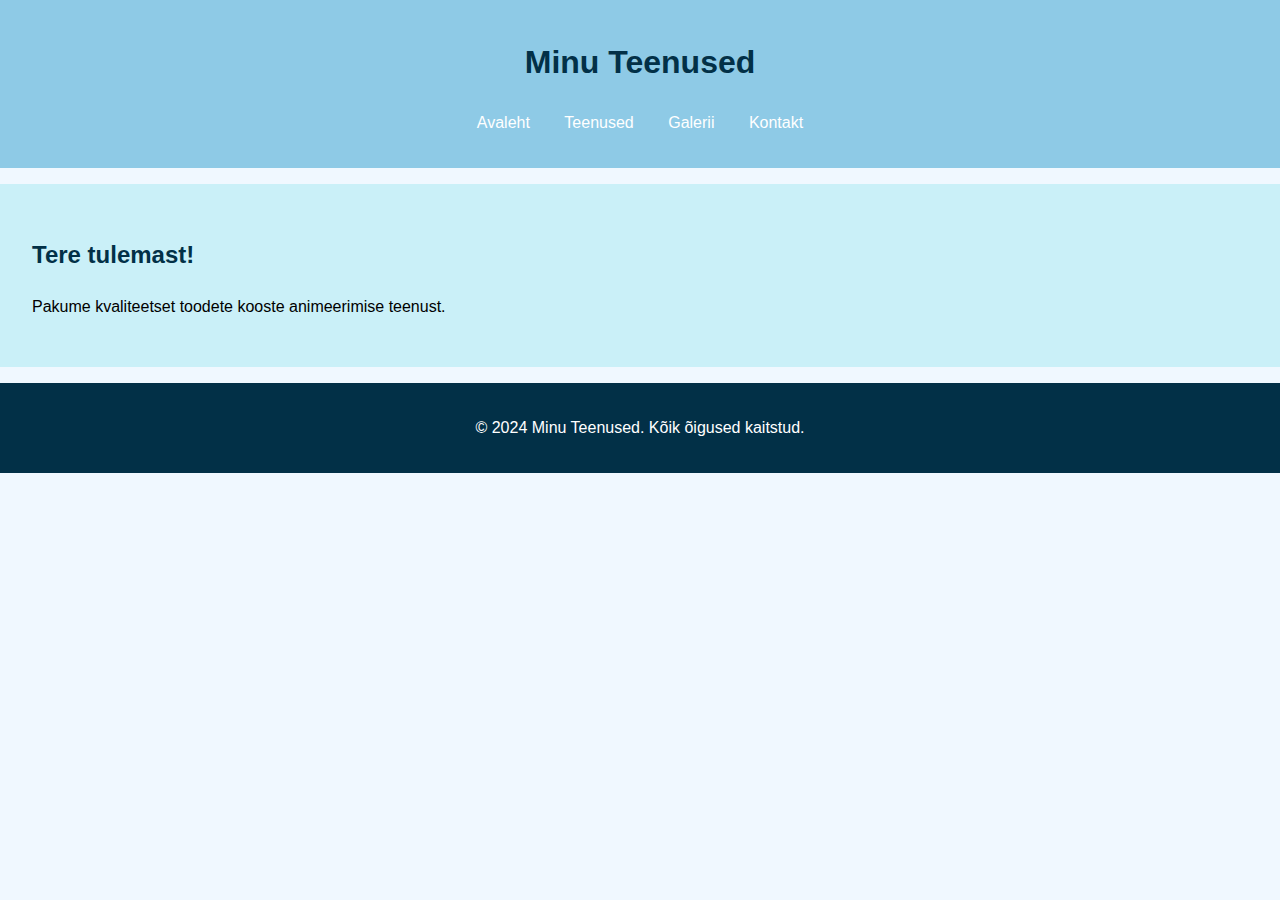
==== index.html @ cebe12a5 "Update index.html" ====
<!DOCTYPE html>
<html lang="et">
<head>
  <meta charset="UTF-8">
  <meta name="viewport" content="width=device-width, initial-scale=1.0">
  <title>Teenuse Tutvustus</title>
  <link rel="stylesheet" href="style.css">
  <script>
    // Näita ainult valitud sektsiooni
    function showSection(sectionId) {
      const sections = document.querySelectorAll('section');
      sections.forEach(section => section.style.display = 'none');

      const activeSection = document.getElementById(sectionId);
      if (activeSection) activeSection.style.display = 'block';
    }

    // Näita ainult valitud galerii alamjaotust
    function showGallery(type) {
      document.getElementById('pildid').style.display = 'none';
      document.getElementById('animatsioonid').style.display = 'none';

      const activeSection = document.getElementById(type);
      if (activeSection) activeSection.style.display = 'block';
    }

    // Näita ainult avalehte alguses
    document.addEventListener('DOMContentLoaded', () => showSection('avaleht'));
  </script>
</head>
<body>
  <header>
    <h1>Minu Teenused</h1>
    <nav>
      <ul>
        <li><a href="#" onclick="showSection('avaleht')">Avaleht</a></li>
        <li><a href="#" onclick="showSection('teenused')">Teenused</a></li>
        <li><a href="#" onclick="showSection('galerii')">Galerii</a></li>
        <li><a href="#" onclick="showSection('kontakt')">Kontakt</a></li>
      </ul>
    </nav>
  </header>

  <section id="avaleht">
    <h2>Tere tulemast!</h2>
    <p>Pakume kvaliteetset toodete kooste animeerimise teenust.</p>
  </section>

  <section id="teenused" style="display: none;">
    <h2>Meie Teenused</h2>
    <p>Tutvusta oma teenuseid siinkohal, näiteks:</p>
    <ul>
      <li>Toodete koosteanimeerimine</li>
      <li>3D-visualisatsioon</li>
      <li>Prototüüpide animatsioon</li>
    </ul>
  </section>

  <section id="galerii" style="display: none;">
    <h2>Galerii</h2>
    <nav>
      <ul>
        <li><a href="#" onclick="showGallery('pildid')">Pildid</a></li>
        <li><a href="#" onclick="showGallery('animatsioonid')">Animatsioonid</a></li>
      </ul>
    </nav>

    <div id="pildid" style="display: block;">
      <h3>Pildid</h3>
      <div class="gallery">
        <img src="images/example1.jpg" alt="Pilt 1">
        <img src="images/example2.jpg" alt="Pilt 2">
        <img src="images/example3.jpg" alt="Pilt 3">
      </div>
    </div>

    <div id="animatsioonid" style="display: none;">
      <h3>Animatsioonid</h3>
      <p>Vaata meie tehtud animatsioone:</p>
      <video controls>
        <source src="animations/example1.mp4" type="video/mp4">
        Teie brauser ei toeta videot.
      </video>
      <video controls>
        <source src="animations/example2.mp4" type="video/mp4">
        Teie brauser ei toeta videot.
      </video>
    </div>
  </section>

  <section id="kontakt" style="display: none;">
    <h2>Kontakt</h2>
    <p>Võta meiega ühendust:</p>
    <form>
      <label for="name">Nimi:</label>
      <input type="text" id="name" name="name" required>
      
      <label for="email">Email:</label>
      <input type="email" id="email" name="email" required>
      
      <label for="message">Sõnum:</label>
      <textarea id="message" name="message" required></textarea>
      
      <button type="submit">Saada</button>
    </form>
  </section>

  <footer>
    <p>© 2024 Minu Teenused. Kõik õigused kaitstud.</p>
  </footer>
</body>
</html>
---- style.css ----
/* style.css */
body {
  font-family: Arial, sans-serif;
  line-height: 1.6;
  margin: 0;
  padding: 0;
  background-color: #f0f8ff; /* Hele sinine taust */
  color: #000; /* Must tekst */
}

header {
  background-color: #8ecae6; /* Helesinine menüü */
  color: #023047; /* Tume tekst */
  padding: 1em 0;
  text-align: center;
}

header nav ul {
  list-style: none;
  padding: 0;
}

header nav ul li {
  display: inline;
  margin: 0 15px;
}

header nav ul li a {
  text-decoration: none;
  color: #fff;
}

section {
  padding: 2em;
  margin: 1em 0;
}

#avaleht {
  background-color: #caf0f8; /* Heledam sinine */
}

#teenused {
  background-color: #d4f1f4; /* Väga hele sinine */
}

#galerii {
  background-color: #e5f4e7; /* Hele roheline */
}

#kontakt {
  background-color: #f0f8ff; /* Hele sinine */
}

h1, h2 {
  color: #023047; /* Tume tekst */
}

.gallery {
  display: flex;
  gap: 10px;
}

.gallery img {
  max-width: 30%;
  border-radius: 5px;
  box-shadow: 0 2px 5px rgba(0, 0, 0, 0.2);
}

form {
  display: flex;
  flex-direction: column;
}

form label {
  margin-top: 1em;
}

form input, form textarea, form button {
  margin-top: 0.5em;
  padding: 0.5em;
  border: 1px solid #ccc;
  border-radius: 5px;
}

form button {
  background-color: #8ecae6; /* Helesinine nupp */
  color: #fff;
  cursor: pointer;
  border: none;
}

form button:hover {
  background-color: #52b788; /* Heleroheline hover */
}

footer {
  background-color: #023047; /* Tume sinine footer */
  color: #fff;
  text-align: center;
  padding: 1em 0;
}
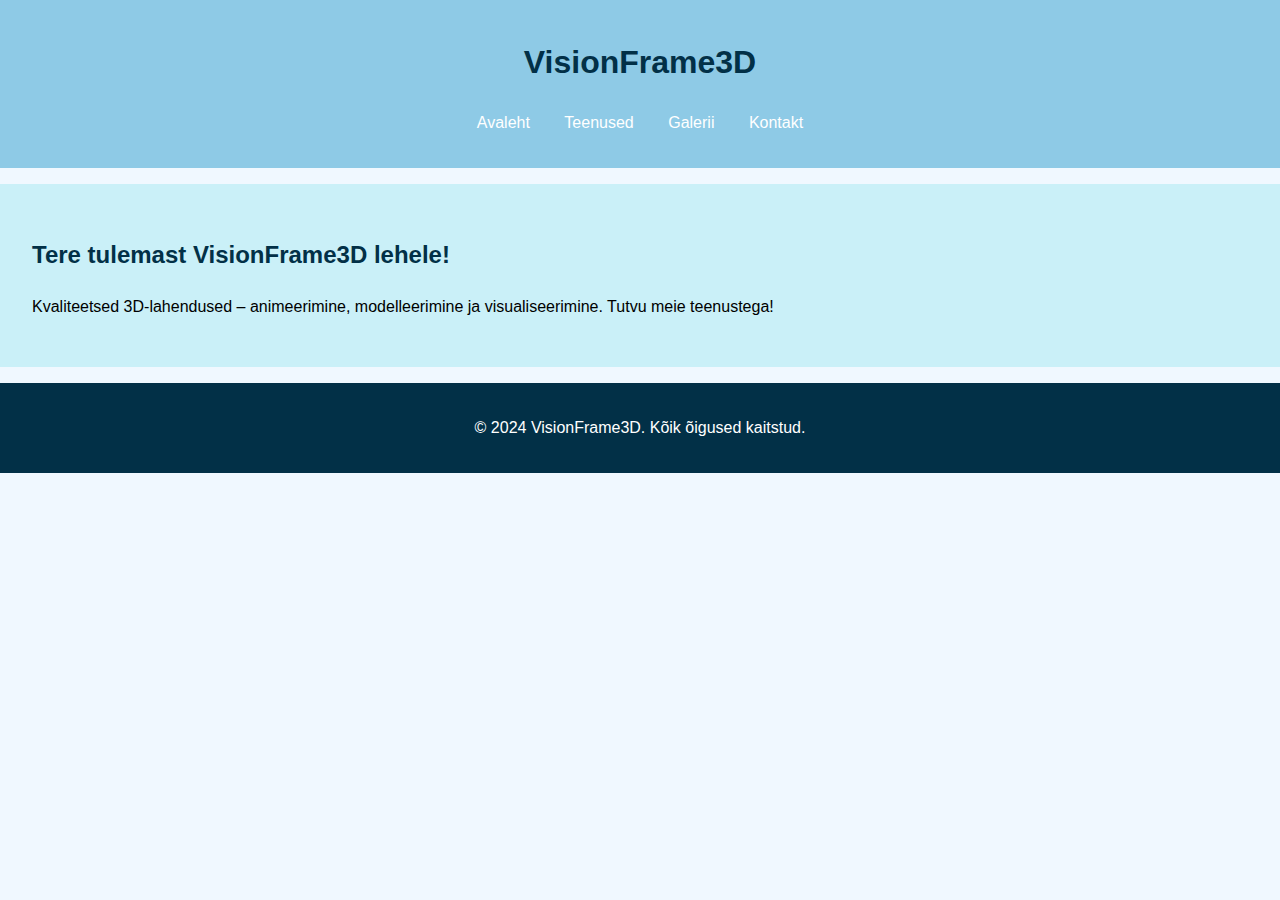
==== commit 7f4fe518: "Update index.html" ====
--- a/index.html
+++ b/index.html
@@ -3,34 +3,24 @@
 <head>
   <meta charset="UTF-8">
   <meta name="viewport" content="width=device-width, initial-scale=1.0">
-  <title>Teenuse Tutvustus</title>
+  <title>VisionFrame3D</title>
   <link rel="stylesheet" href="style.css">
   <script>
-    // Näita ainult valitud sektsiooni
     function showSection(sectionId) {
       const sections = document.querySelectorAll('section');
       sections.forEach(section => section.style.display = 'none');
-
       const activeSection = document.getElementById(sectionId);
       if (activeSection) activeSection.style.display = 'block';
     }
 
-    // Näita ainult valitud galerii alamjaotust
-    function showGallery(type) {
-      document.getElementById('pildid').style.display = 'none';
-      document.getElementById('animatsioonid').style.display = 'none';
-
-      const activeSection = document.getElementById(type);
-      if (activeSection) activeSection.style.display = 'block';
-    }
-
-    // Näita ainult avalehte alguses
     document.addEventListener('DOMContentLoaded', () => showSection('avaleht'));
   </script>
 </head>
 <body>
   <header>
-    <h1>Minu Teenused</h1>
+    <div class="logo">
+      <h1>VisionFrame3D</h1>
+    </div>
     <nav>
       <ul>
         <li><a href="#" onclick="showSection('avaleht')">Avaleht</a></li>
@@ -42,71 +32,59 @@
   </header>
 
   <section id="avaleht">
-    <h2>Tere tulemast!</h2>
-    <p>Pakume kvaliteetset toodete kooste animeerimise teenust.</p>
+    <div class="hero">
+      <h2>Tere tulemast VisionFrame3D lehele!</h2>
+      <p>Kvaliteetsed 3D-lahendused – animeerimine, modelleerimine ja visualiseerimine. Tutvu meie teenustega!</p>
+    </div>
   </section>
 
   <section id="teenused" style="display: none;">
     <h2>Meie Teenused</h2>
-    <p>Tutvusta oma teenuseid siinkohal, näiteks:</p>
-    <ul>
-      <li>Toodete koosteanimeerimine</li>
-      <li>3D-visualisatsioon</li>
-      <li>Prototüüpide animatsioon</li>
-    </ul>
+    <div class="services">
+      <div class="service">
+        <h3>Animeerimine</h3>
+        <p>Loo realistlikke liikuvaid lahendusi oma toodetele ja projektidele.</p>
+      </div>
+      <div class="service">
+        <h3>Modelleerimine</h3>
+        <p>Kõrgekvaliteediline 3D-modelleerimine vastavalt sinu vajadustele.</p>
+      </div>
+      <div class="service">
+        <h3>Visualiseerimine</h3>
+        <p>Esitle oma ideid ja projekte detailsete 3D-visualisatsioonidega.</p>
+      </div>
+    </div>
   </section>
 
   <section id="galerii" style="display: none;">
     <h2>Galerii</h2>
-    <nav>
-      <ul>
-        <li><a href="#" onclick="showGallery('pildid')">Pildid</a></li>
-        <li><a href="#" onclick="showGallery('animatsioonid')">Animatsioonid</a></li>
-      </ul>
-    </nav>
-
-    <div id="pildid" style="display: block;">
-      <h3>Pildid</h3>
-      <div class="gallery">
-        <img src="images/example1.jpg" alt="Pilt 1">
-        <img src="images/example2.jpg" alt="Pilt 2">
-        <img src="images/example3.jpg" alt="Pilt 3">
-      </div>
-    </div>
-
-    <div id="animatsioonid" style="display: none;">
-      <h3>Animatsioonid</h3>
-      <p>Vaata meie tehtud animatsioone:</p>
-      <video controls>
-        <source src="animations/example1.mp4" type="video/mp4">
-        Teie brauser ei toeta videot.
-      </video>
-      <video controls>
-        <source src="animations/example2.mp4" type="video/mp4">
-        Teie brauser ei toeta videot.
-      </video>
+    <p>Siin on mõned meie tehtud tööd:</p>
+    <div class="gallery">
+      <img src="images/example1.jpg" alt="Näidistöö 1">
+      <img src="images/example2.jpg" alt="Näidistöö 2">
+      <img src="images/example3.jpg" alt="Näidistöö 3">
     </div>
   </section>
 
   <section id="kontakt" style="display: none;">
     <h2>Kontakt</h2>
-    <p>Võta meiega ühendust:</p>
-    <form>
+    <form action="https://formspree.io/f/mzzbwqoa" method="POST">
       <label for="name">Nimi:</label>
-      <input type="text" id="name" name="name" required>
-      
+      <input type="text" id="name" name="name" placeholder="Sisesta oma nimi" required>
+
       <label for="email">Email:</label>
-      <input type="email" id="email" name="email" required>
-      
+      <input type="email" id="email" name="email" placeholder="Sisesta oma email" required>
+
       <label for="message">Sõnum:</label>
-      <textarea id="message" name="message" required></textarea>
-      
+      <textarea id="message" name="message" placeholder="Kirjuta oma sõnum siia" required></textarea>
+
       <button type="submit">Saada</button>
     </form>
+    <p>Email: alari@visionframe.eu</p>
   </section>
 
   <footer>
-    <p>© 2024 Minu Teenused. Kõik õigused kaitstud.</p>
+    <p>© 2024 VisionFrame3D. Kõik õigused kaitstud.</p>
   </footer>
 </body>
 </html>
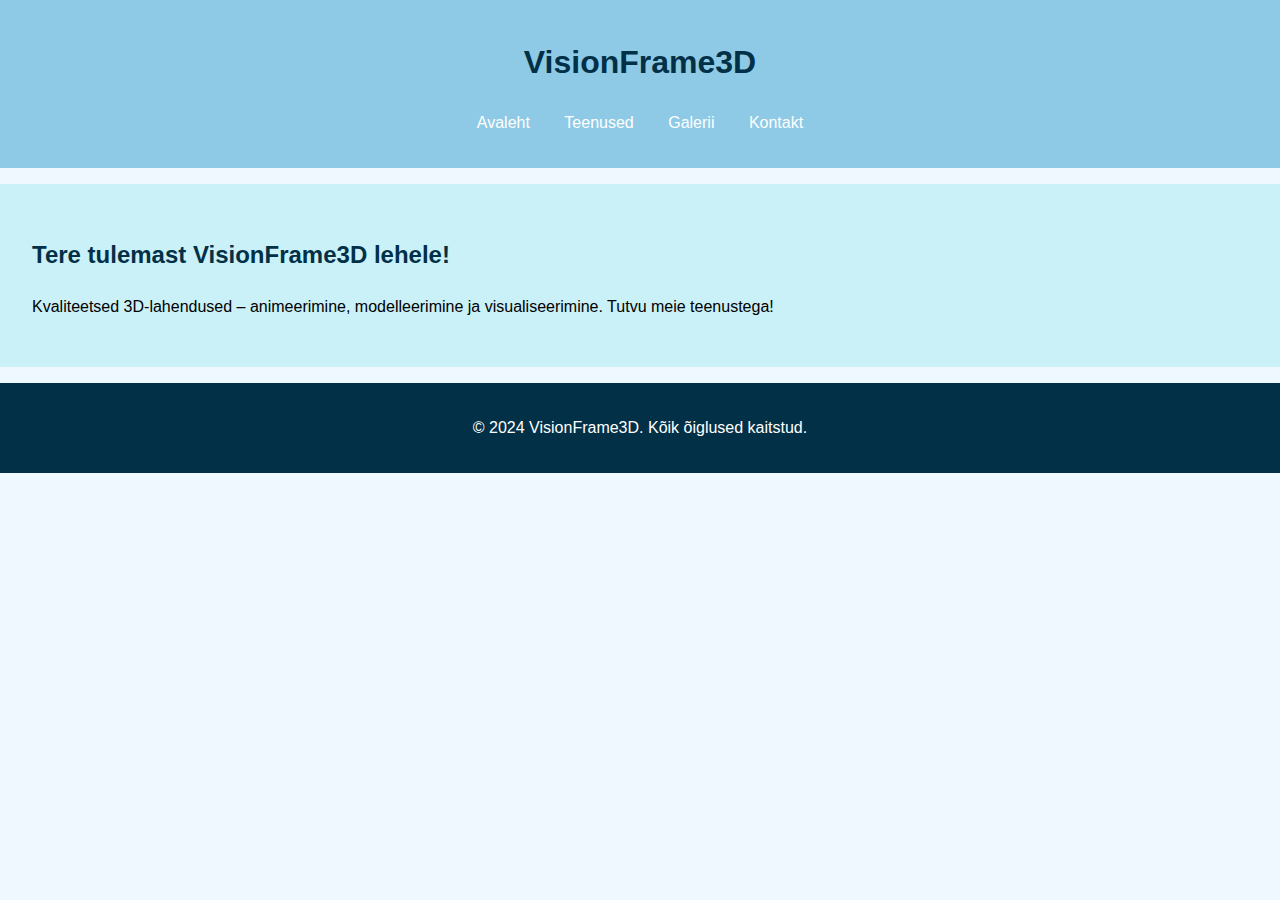
==== commit 41a43a44: "Update index.html" ====
--- a/index.html
+++ b/index.html
@@ -6,6 +6,7 @@
   <title>VisionFrame3D</title>
   <link rel="stylesheet" href="style.css">
   <script>
+    // Näita ainult valitud sektsiooni
     function showSection(sectionId) {
       const sections = document.querySelectorAll('section');
       sections.forEach(section => section.style.display = 'none');
@@ -13,7 +14,20 @@
       if (activeSection) activeSection.style.display = 'block';
     }
 
-    document.addEventListener('DOMContentLoaded', () => showSection('avaleht'));
+    // Näita ainult valitud galerii alamjaotust
+    function showGallery(type) {
+      document.getElementById('pildid').style.display = 'none';
+      document.getElementById('animatsioonid').style.display = 'none';
+
+      const activeGallery = document.getElementById(type);
+      if (activeGallery) activeGallery.style.display = 'block';
+    }
+
+    // Näita ainult avalehte ja galeriis pilte alguses
+    document.addEventListener('DOMContentLoaded', () => {
+      showSection('avaleht');
+      showGallery('pildid');
+    });
   </script>
 </head>
 <body>
@@ -58,11 +72,33 @@
 
   <section id="galerii" style="display: none;">
     <h2>Galerii</h2>
-    <p>Siin on mõned meie tehtud tööd:</p>
-    <div class="gallery">
-      <img src="images/example1.jpg" alt="Näidistöö 1">
-      <img src="images/example2.jpg" alt="Näidistöö 2">
-      <img src="images/example3.jpg" alt="Näidistöö 3">
+    <nav>
+      <ul>
+        <li><a href="#" onclick="showGallery('pildid')">Pildid</a></li>
+        <li><a href="#" onclick="showGallery('animatsioonid')">Animatsioonid</a></li>
+      </ul>
+    </nav>
+
+    <div id="pildid" style="display: block;">
+      <h3>Pildid</h3>
+      <div class="gallery">
+        <img src="images/example1.jpg" alt="Pilt 1">
+        <img src="images/example2.jpg" alt="Pilt 2">
+        <img src="images/example3.jpg" alt="Pilt 3">
+      </div>
+    </div>
+
+    <div id="animatsioonid" style="display: none;">
+      <h3>Animatsioonid</h3>
+      <p>Vaata meie tehtud animatsioone:</p>
+      <video controls>
+        <source src="videos/video1.mp4" type="video/mp4">
+        Teie brauser ei toeta videot.
+      </video>
+      <video controls>
+        <source src="videos/video2.mp4" type="video/mp4">
+        Teie brauser ei toeta videot.
+      </video>
     </div>
   </section>
 
@@ -84,7 +120,7 @@
   </section>
 
   <footer>
-    <p>© 2024 VisionFrame3D. Kõik õigused kaitstud.</p>
+    <p>© 2024 VisionFrame3D. Kõik õiglused kaitstud.</p>
   </footer>
 </body>
 </html>
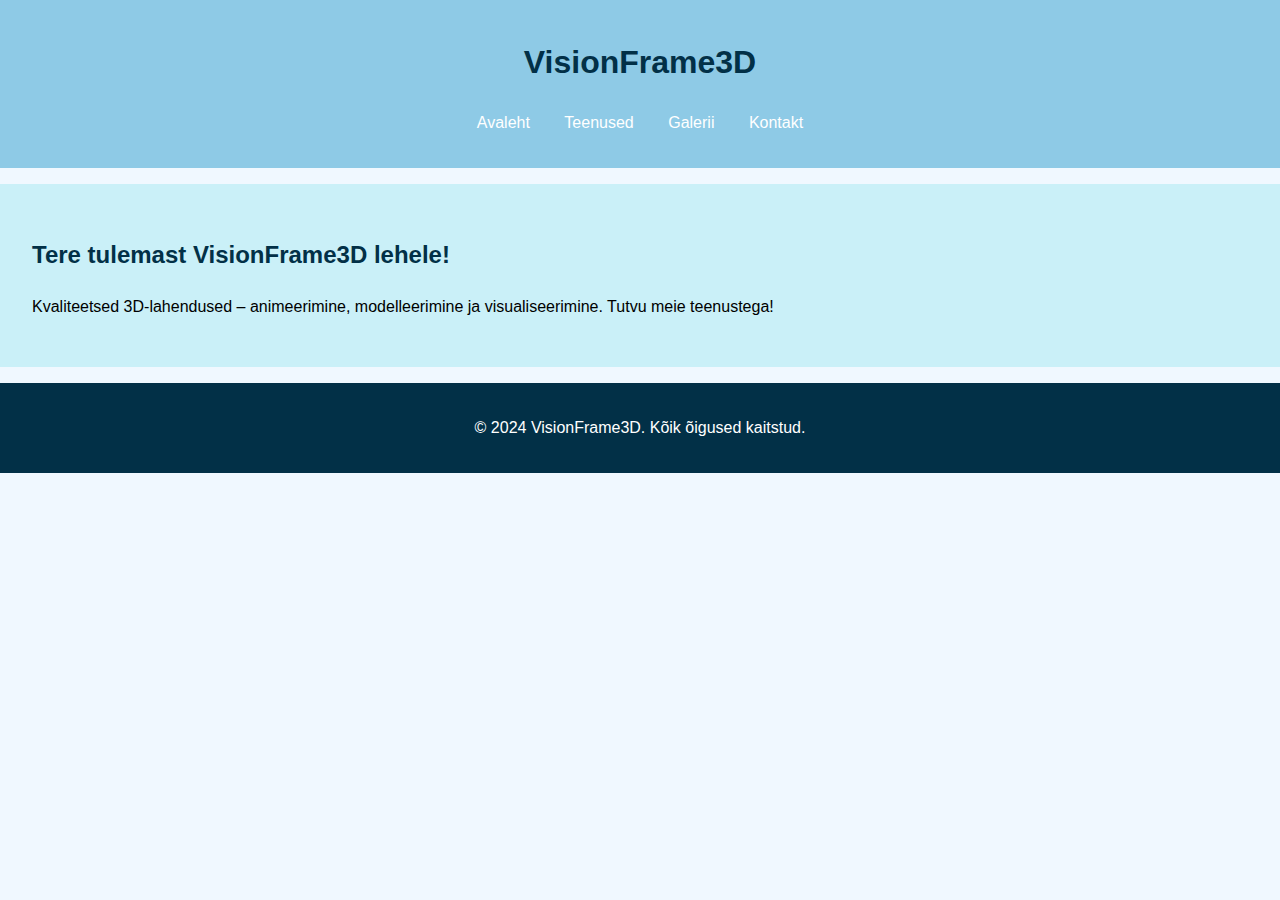
==== commit 11808b14: "Update index.html" ====
--- a/index.html
+++ b/index.html
@@ -120,7 +120,7 @@
   </section>
 
   <footer>
-    <p>© 2024 VisionFrame3D. Kõik õiglused kaitstud.</p>
+    <p>© 2024 VisionFrame3D. Kõik õigused kaitstud.</p>
   </footer>
 </body>
 </html>
